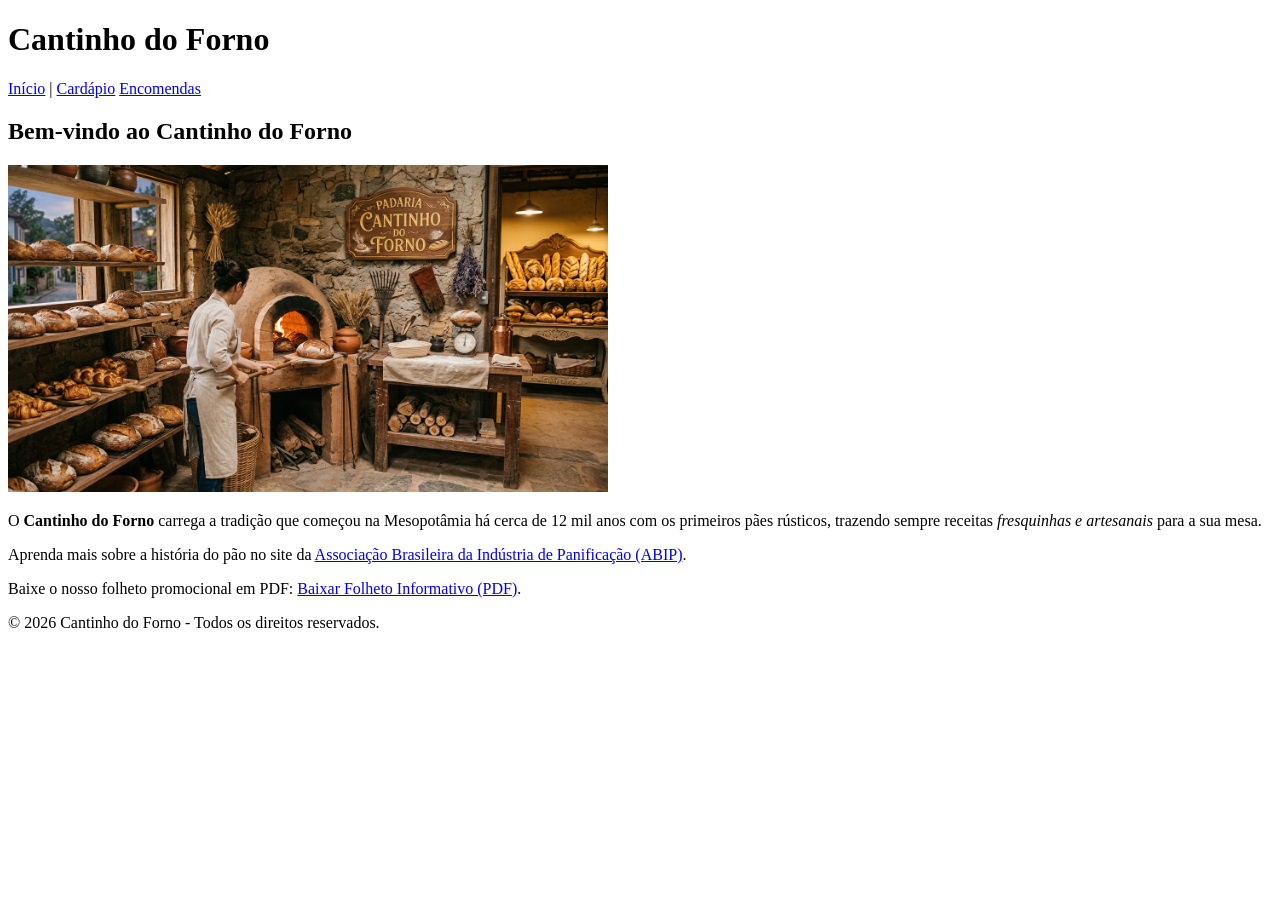
==== index.html @ 6dbbb033 ""Importa (ou cria) a estrutura HTML de tema livre"" ====
<!DOCTYPE html>
<html lang="pt-BR">
<head>
    <meta charset="UTF-8">
    <meta name="viewport" content="width=device-width, initial-scale=1.0">
    <title>Cantinho do Forno - Início</title>
</head>
<body>

    <header>
        <h1>Cantinho do Forno</h1>
        <nav>
            <a href="index.html">Início</a> | 
          <a href="cardápio.html">Cardápio</a> 
            <a href="encomendas.html">Encomendas</a>
        </nav>
    </header>

    <main>
        <section>
            <h2>Bem-vindo ao Cantinho do Forno</h2>
            
            <img src="Gemini_Generated_Image_z5r9ogz5r9ogz5r9.jpg" alt="Fachada do Cantinho do Forno" width="600">

            <p>
                O <strong>Cantinho do Forno</strong> carrega a tradição que começou na Mesopotâmia há cerca de 12 mil anos com os primeiros pães rústicos, trazendo sempre receitas <em>fresquinhas e artesanais</em> para a sua mesa.
            </p>

            <p>
                Aprenda mais sobre a história do pão no site da 
                <a href="https://www.abip.org.br" target="_blank" rel="noopener noreferrer">Associação Brasileira da Indústria de Panificação (ABIP)</a>.
            </p>

            <p>
                Baixe o nosso folheto promocional em PDF: 
                <a href="panfleto-promocional.pdf" download>Baixar Folheto Informativo (PDF)</a>.
            </p>
        </section>
    </main>

    <footer>
        <p>&copy; 2026 Cantinho do Forno - Todos os direitos reservados.</p>
    </footer>

</body>
</html>
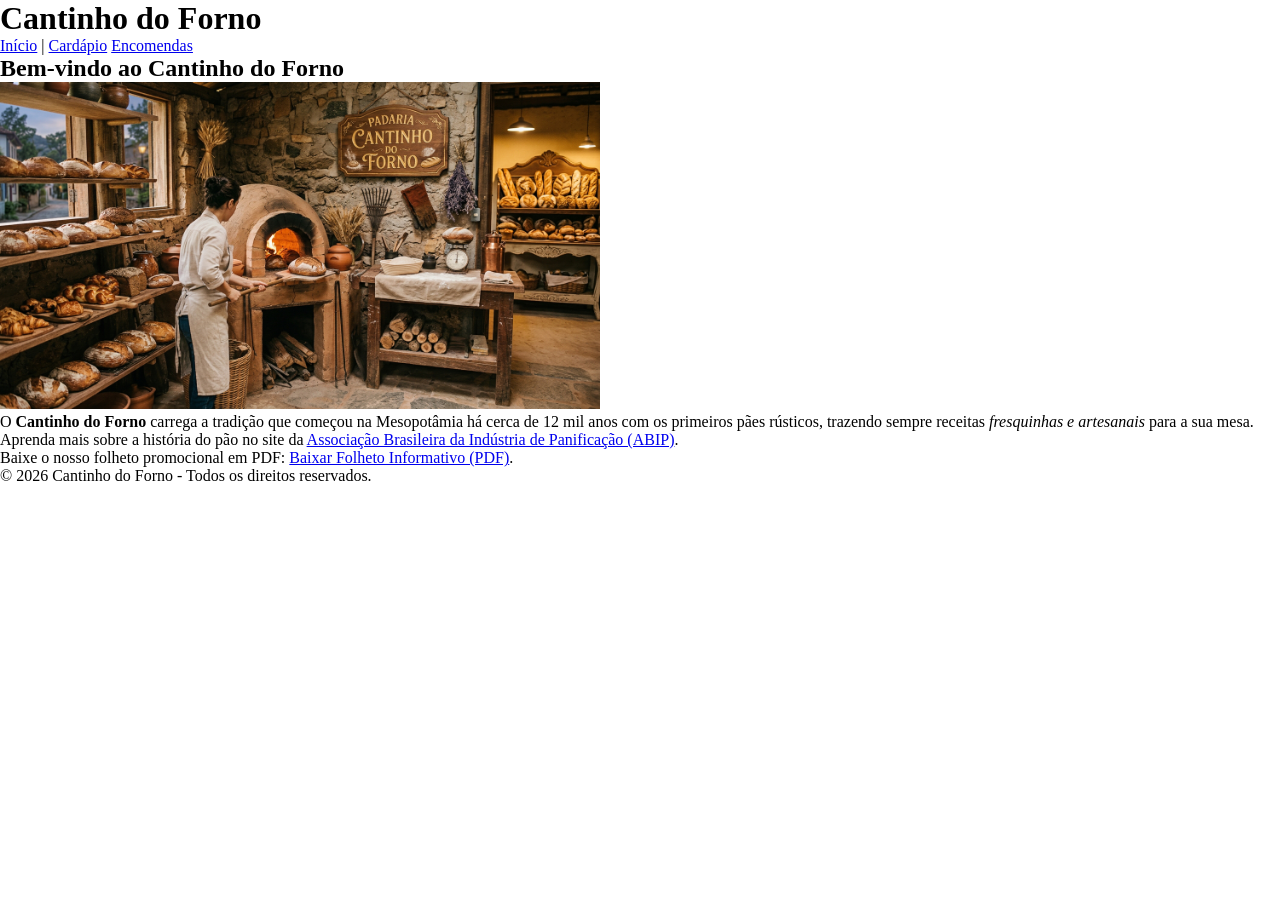
==== commit 3b7756f2: ""Adiciona reset e conecta style.css"" ====
--- a/index.html
+++ b/index.html
@@ -4,6 +4,7 @@
     <meta charset="UTF-8">
     <meta name="viewport" content="width=device-width, initial-scale=1.0">
     <title>Cantinho do Forno - Início</title>
+    <link rel="stylesheet" href="style.css">
 </head>
 <body>
 
--- a/style.css
+++ b/style.css
@@ -0,0 +1,6 @@
+/* Seletor Universal */
+* {
+    margin: 0;
+    padding: 0;
+    box-sizing: border-box;
+}
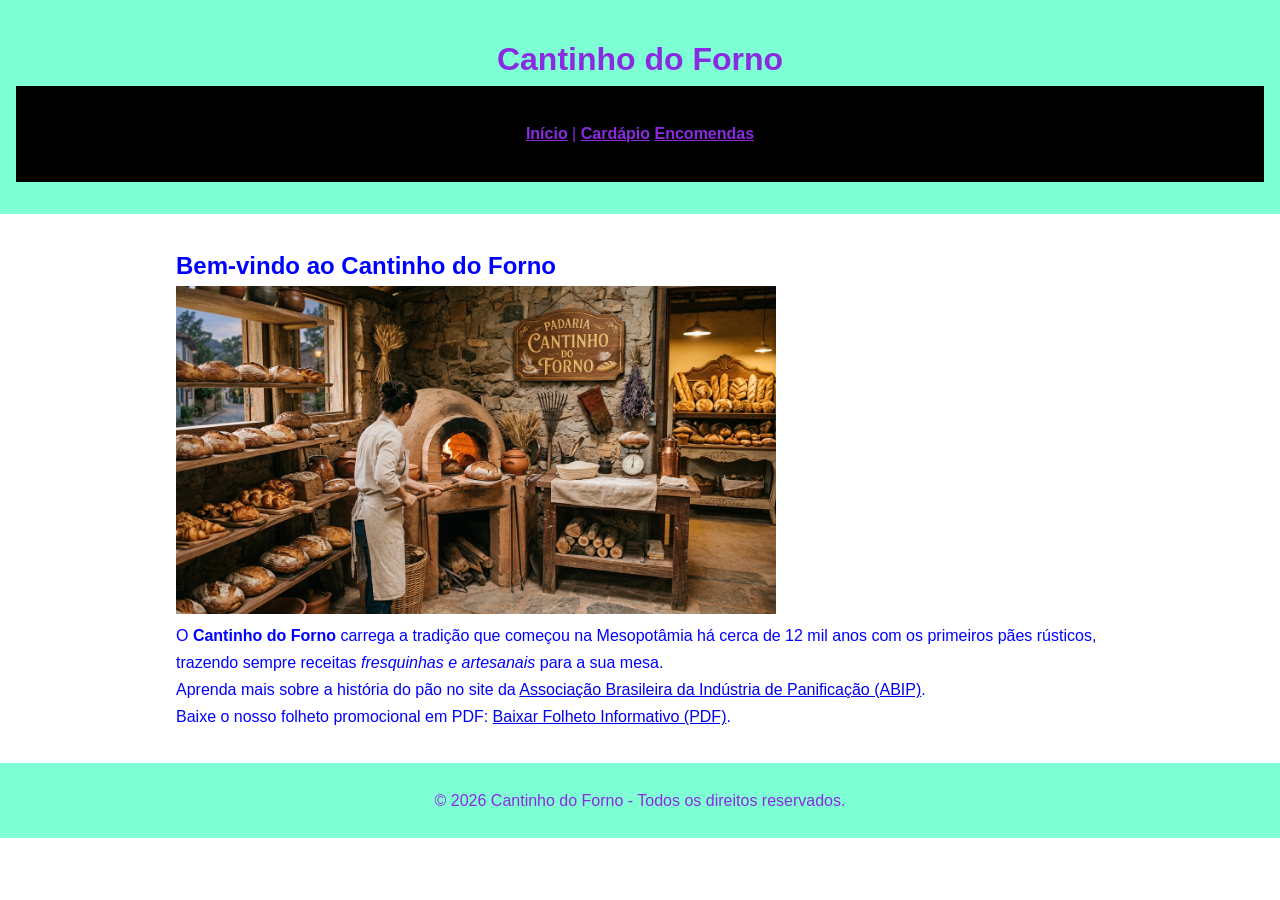
==== commit 7f2abd0a: ""Aplica classes reutilizáveis, variantes e imagem de fundo com ID"" ====
--- a/index.html
+++ b/index.html
@@ -12,7 +12,7 @@
         <h1>Cantinho do Forno</h1>
         <nav>
             <a href="index.html">Início</a> | 
-          <a href="cardápio.html">Cardápio</a> 
+          <a href="cardapio.html">Cardápio</a> 
             <a href="encomendas.html">Encomendas</a>
         </nav>
     </header>
--- a/style.css
+++ b/style.css
@@ -4,3 +4,101 @@
     padding: 0;
     box-sizing: border-box;
 }
+
+    /* Seletor de TAG */
+  body {
+    font-family: Poliana, Manuela, sans-serif;
+    color:blue;
+    line-height: 1.7;
+}
+   header {
+     background-color:aquamarine;
+     color:blueviolet;
+     padding: 32px 16px;
+     text-align: center;
+} 
+      nav {
+      background-color: black;
+      padding: 34px;
+ }
+    nav ul {
+        list-style: none;
+        display: flex;
+        justify-content: center;
+        gap: 20px;
+ }
+     nav a {
+         color:blueviolet;
+         font-weight: bold;
+ }
+       main {
+           max-width: 960px;
+           margin: 0 auto;
+           padding: 32px 16px;
+} 
+       footer {
+        background-color:aquamarine;
+        color:blueviolet;
+        text-align: center;
+        padding: 24px 16px;
+}
+  /* Seletor de Classe */
+
+.cardapio {
+
+     background-color:blue;
+
+     border: 1px solid brown;
+
+     border-radius: 8px;
+
+     padding: 16px;
+
+     margin-bottom: 16px;
+
+     text-align: center;
+}
+   .foto-cantinho-do-forno {
+
+    background-color:blue;
+
+    background-size: cover;
+
+    background-position: center;
+
+    height: 160px;
+
+    border-radius: 4px;
+
+    margin-bottom: 12px;
+
+}
+.produto-destaque {
+
+    padding: 12px;
+
+    border-radius: 4px;
+
+    font-weight: bold;
+
+    text-align: center;
+
+    margin-bottom: 12px;
+}
+  .cardapio-especial {
+
+    background-color: blueviolet;
+
+    border-left: 4px solid blueviolet; 
+
+}
+    .encomendas-premium {
+
+    background-color:aquamarine;
+
+    color:blue;
+
+    border-left: 4px solid  bisque; 
+
+}
+
